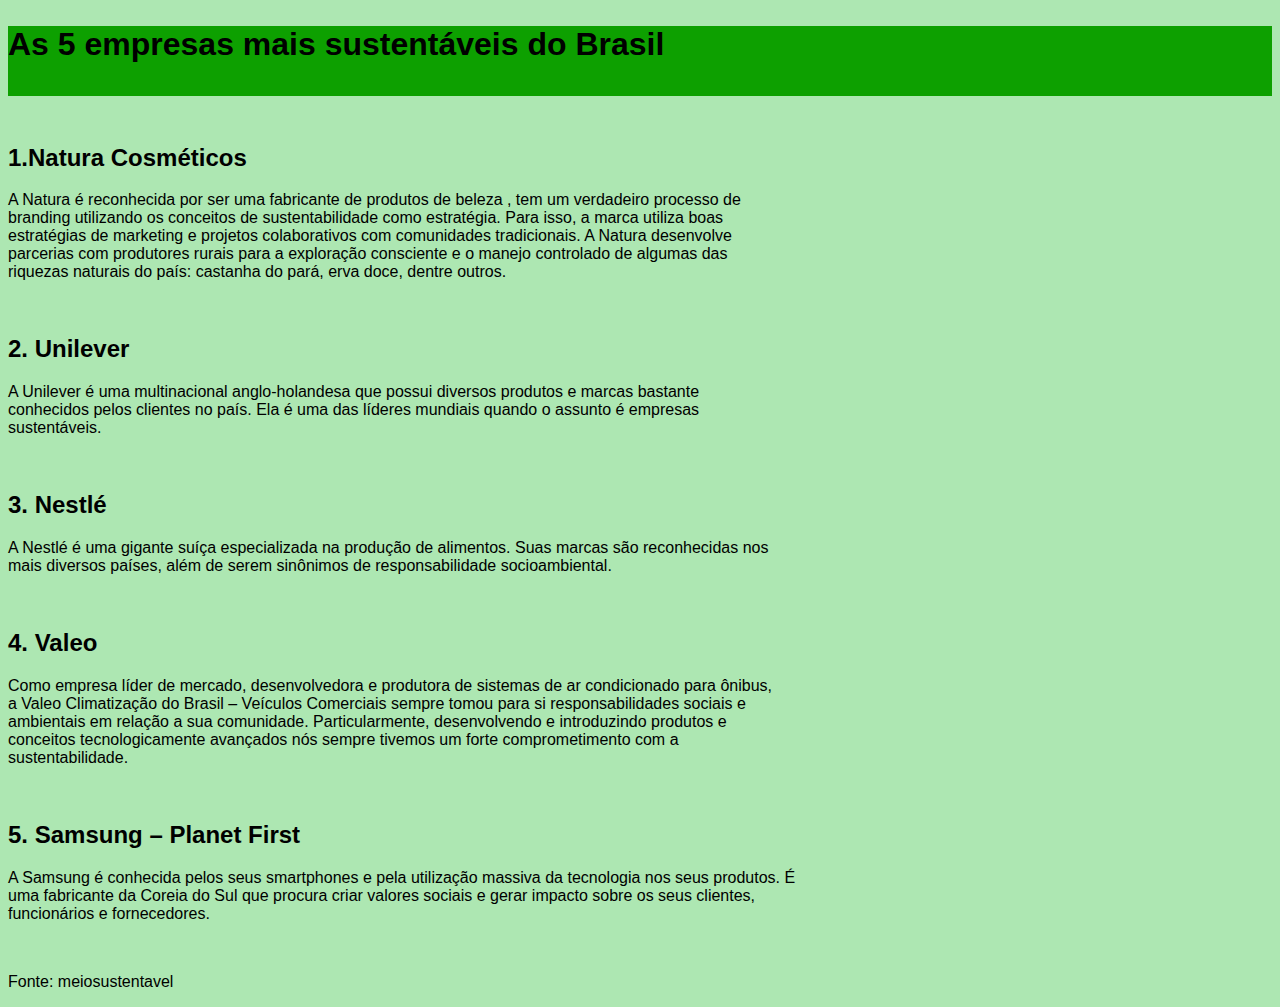
==== segundaPagina.html @ ff0938ab "renaming pages" ====
<Html>
    <head>
        <link rel="stylesheet" href="./main.css">
<title>Industrias sustentaveis</title>
    </head>
    <body>
        <header class="menu-principal">
            <div class="header1">
            <h1> As 5 empresas mais sustentáveis do Brasil  </h1>
            </div class="lugar">
           
    
            
            <h2>
                <br>
                1.Natura Cosméticos </h2>
                <p>A Natura é reconhecida por ser uma fabricante de produtos de beleza , tem um verdadeiro  processo de <br> branding utilizando os conceitos de sustentabilidade como estratégia. Para isso, a marca utiliza boas <br> estratégias de marketing e projetos colaborativos com comunidades tradicionais. A Natura desenvolve <br> parcerias com produtores rurais para a exploração consciente e o manejo controlado de algumas das <br> riquezas naturais do país: castanha do pará, erva doce, dentre outros.</p>
              <br>
        <h2>2. Unilever</h2>
        <p>A Unilever é uma multinacional anglo-holandesa que possui diversos produtos e marcas bastante <br> conhecidos pelos clientes no país. Ela é uma das líderes mundiais quando o assunto é empresas <br> sustentáveis.</p>
          <br>
          <h2>3. Nestlé</h2>
          <p>A Nestlé é uma gigante suíça especializada na produção de alimentos. Suas marcas são reconhecidas nos <br> mais diversos países, além de serem sinônimos de responsabilidade socioambiental. </p>
          <br>
          <h2>4. Valeo</h2>
          <p>Como empresa líder de mercado, desenvolvedora e produtora de sistemas de ar condicionado para ônibus, <br> a Valeo Climatização do Brasil – Veículos Comerciais sempre tomou para si responsabilidades sociais e <br> ambientais em relação a sua comunidade. Particularmente, desenvolvendo e introduzindo produtos e <br> conceitos tecnologicamente avançados nós sempre tivemos um forte comprometimento com a <br> sustentabilidade.</p>
          <br>
          <h2>5. Samsung – Planet First</h2>
          <p>A Samsung é conhecida pelos seus smartphones e pela utilização massiva da tecnologia nos seus produtos. É <br> uma fabricante da Coreia do Sul que procura criar valores sociais e gerar impacto sobre os seus clientes, <br> funcionários e fornecedores.</p>
        <br>
        <p>Fonte: meiosustentavel</p>
        </div>


        </header>
        
    </body>
</Html>
---- main.css ----
.header1 {
    background-color: #0da000; 
    height: 70;
}
.menu-principal {
   font-family: sans-serif;
}

#titulo {
    font-family: sans-serif;
    margin-left: 20%;
    color: #009908;

}
.grupo {
    font-family: sans-serif;
    margin-left: 20%;
    color: #009908;
}
#descrição{
    font-family: sans-serif;
    margin-left: 20%;
    color: #009908;
}
.campo{
    font-family: sans-serif;
    margin-left: 20%;
    color:#009908;
}
fieldset {
    border: 0;
} 
.bobo{
    margin-left: 20%;
    color: #009908;
    font-family: sans-serif;
}
.botão{
    margin-left: 20%;
}
body{
    background-color: #ade7b2;
    margin-top: 2%;
    
}
input, select, button, textarea {
    border-radius: 5px;
}
.campo input[type="text"], .campo input [type="email"], .campo select, .campo textarea{
    padding: 0.2em;
    border: 1px solid #147008;
    box-shadow: 2px 2px 2px  #117904;
    display: block;
}
button{
    font-size: 1, 2em;
    background-color: rgb(0, 211, 18);
    border: 0;
    margin-bottom: 1em;
    color: #ffff;
    padding: 0,2em, a,6em;
    box-shadow: 2px 2px 2px #0add26;
    text-shadow:1px, 1px 1px #0add26  ;
}
button :hover {
    background: rgb(7, 212, 17);
    box-shadow: inset 2px 2px 2px #0fac55;
    text-shadow: nane;

}
.img{
    background-image: url(/fundo.jpg.jpg);
}
.textin, .foto{
    display: inline-block;
}
.font{
    font-family: sans-serif;
}
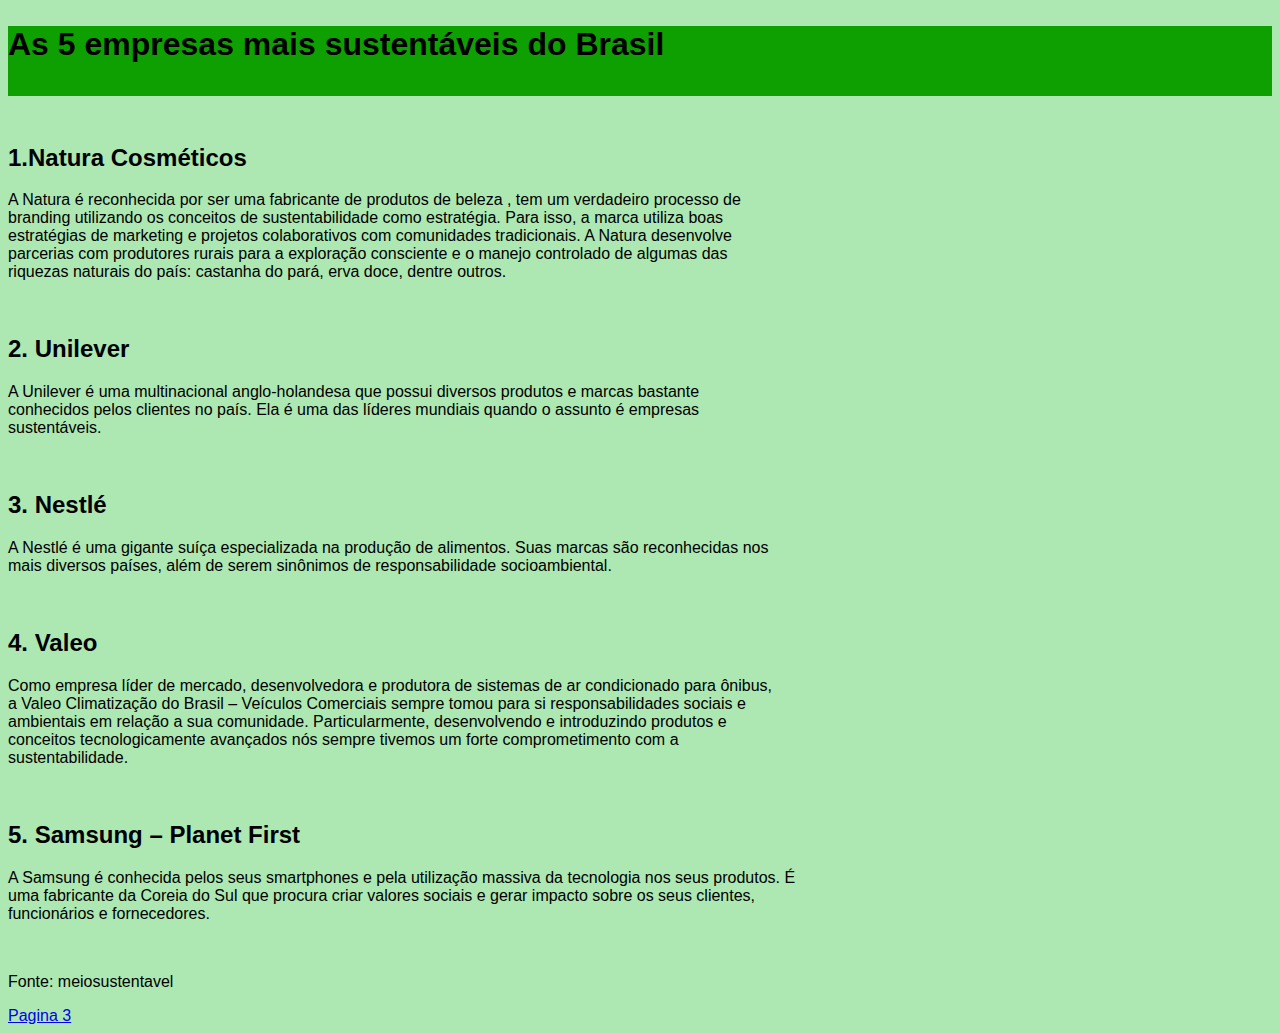
==== commit f292e7a1: "add route buttons" ====
--- a/segundaPagina.html
+++ b/segundaPagina.html
@@ -29,6 +29,7 @@
           <p>A Samsung é conhecida pelos seus smartphones e pela utilização massiva da tecnologia nos seus produtos. É <br> uma fabricante da Coreia do Sul que procura criar valores sociais e gerar impacto sobre os seus clientes, <br> funcionários e fornecedores.</p>
         <br>
         <p>Fonte: meiosustentavel</p>
+        <a href="/terceiraPagina.html">Pagina 3 </a>
         </div>
 
 
